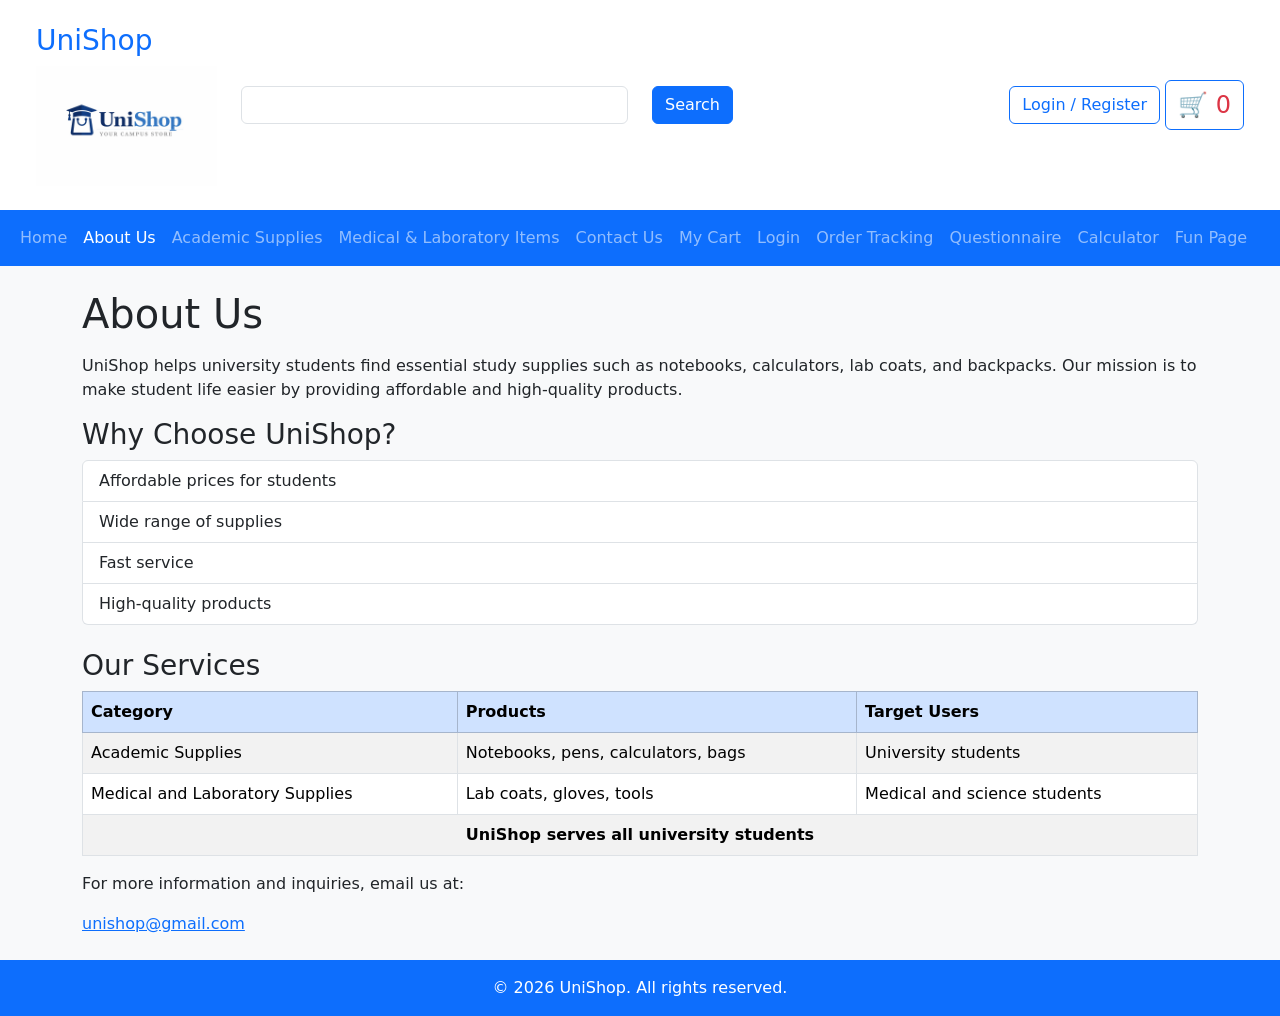
==== About_us.html @ 91b6b978 "Update About_us.html" ====
<!DOCTYPE html>
<html lang="en">
<head>
    <meta charset="UTF-8">
    <meta name="viewport" content="width=device-width, initial-scale=1.0">
    <title>About Us</title>
 <link href="https://cdn.jsdelivr.net/npm/bootstrap@5.3.8/dist/css/bootstrap.min.css" rel="stylesheet" 
integrity="sha384-sRIl4kxILFvY47J16cr9ZwB07vP4J8+LH7qKQnuqkuIAvNWLzeN8tE5YBujZqJLB" 
crossorigin="anonymous">
 <script src="https://cdn.jsdelivr.net/npm/bootstrap@5.3.8/dist/js/bootstrap.bundle.min.js" 
integrity="sha384-FKyoEForCGlyvwx9Hj09JcYn3nv7wiPVlz7YYwJrWVcXK/BmnVDxM+D2scQbITxI" 
crossorigin="anonymous"></script>
<script type="text/javascript">
  // Function to handle search action
  function validateSearch(){
      let searchBox = document.getElementById("searchInput");
      let word = searchBox.value.trim().toLowerCase();
      // check if the search box is empty
      if (word== "") {
        alert("Please enter a search word");
        searchBox.focus();
        return false;

      }
  // For academic items
  if(word.includes("pen")){
    window.location.href="academic_supplies.html#pens";
    return false;
  }
   if(word.includes("notebook")){
window.location.href="academic_supplies.html#notebooks";
    return false;
   }
      if(word.includes("single book") || word.includes("book") ){
window.location.href="academic_supplies.html#singlebook";
    return false;
   }

  if(word.includes("graphing calculator")|| word.includes("graphing")){
window.location.href="academic_supplies.html#calculator911";
    return false;
   }
   
     if(word.includes("calculator" )){
window.location.href="academic_supplies.html#calculator82";
    return false;
   }
   
   if(word.includes("note")||word.includes("study") ){
window.location.href="academic_supplies.html#studynotes";

    return false;
   }
   if(word.includes("gray bag") || word.includes("grey bag")){
    window.location.href="academic_supplies.html#graybag";
    return false;
   }
      if(word.includes("brown bag")){
    window.location.href="academic_supplies.html#brownbag";
    return false;
   }
      if(word.includes("laptop") || word.includes("computer")){
window.location.href="academic_supplies.html#laptop";

    return false;
   }
    if(word.includes("bag")){
window.location.href="academic_supplies.html";

    return false;
   }
      if(word.includes("lab coat") ){
window.location.href="medical-items.html#labcoat";

    return false;
   }
      if(word.includes("scrubs")){
window.location.href="medical-items.html#scrubs";

    return false;
   }
   
         if(word.includes("stethoscope")){
window.location.href="medical-items.html#stethoscope";

    return false;
   }
            if(word.includes("mask") ){
window.location.href="medical-items.html#mask";

    return false;
   }
            if(word.includes("gloves")|| word.includes("glove")){
window.location.href="medical-items.html#gloves";

    return false;
   }
            if(word.includes("syringe")){
window.location.href="medical-items.html#syringe";

    return false;
   }
   // If item is not found
      alert("Item not found");
    return false;
    }

  
</script>
</head>
<body class="bg-light">
    <header class="container-fluid bg-white" >
    <div class="row align-items-center  p-4">
       <div class="col-md-2">
        <p class="h3 text-primary">UniShop</p>

      <a href="index.html">
        <img src="images/UniShop_logo.png" alt="UniShop - Your Campus Store" class="img-fluid"/>
      </a>
    </div>

    <div class="col-md-6">
      <form action="https://httpbin.org/get" method="get" onsubmit="return validateSearch()">
          <div class="row">
                        <div class="col-8">
        <input type="text" id="searchInput" name="query" class="form-control"/>
        </div>
        <div class="col-4">

        <input type="submit" value="Search" class="btn btn-primary"/>
      </div>
      </div>
      </form>
    </div>
    <div class="col-md-4 text-end">
      <a class="btn btn-outline-primary" href="login_and_registration.html">Login / Register</a>
      <a class="btn btn-outline-primary fs-4" href="cart.html" >
        🛒
        <span class="text-danger">0</span>
      </a>
    </div>
    </div>
    </header>
       <nav class="navbar navbar-expand-sm bg-primary navbar-dark">
           <div class="container-fluid">
               <button class="navbar-toggler" type="button"
                    data-bs-toggle="collapse" data-bs-target="#mainNav"
                    aria-controls="mainNav" aria-expanded="false"
                    aria-label="Toggle navigation">
              <span class="navbar-toggler-icon"></span>
            </button>
             <div class="collapse navbar-collapse" id="mainNav">
      <div class="navbar-nav flex-wrap">

      <a class="nav-link"  href="index.html">Home</a>
          
            <a class="nav-link active" href="About_us.html">About Us</a>
           
            <a  class="nav-link" href="academic_supplies.html">Academic Supplies</a>
           
            <a class="nav-link"  href="medical-items.html">Medical & Laboratory Items</a>
          
            <a  class="nav-link" href="contact_us.html">Contact Us</a>
            <a  class="nav-link" href="cart.html">My Cart</a>
            <a class="nav-link"  href="login_and_registration.html">Login</a>
            <a  class="nav-link" href="order_tracking.html">Order Tracking</a>
             <a  class="nav-link" href="questionnaire.html">Questionnaire</a>
             <a  class="nav-link" href="calculator.html">Calculator</a>
            <a  class="nav-link" href="funpage.html">Fun Page</a>
              </div>
            </div>
           </div>
          </nav>
          
    <div class="container mt-4 mb-4">

   <h1 class="mb-3">About Us</h1>
    <p>UniShop helps university students find essential study supplies such as notebooks, calculators, lab coats, 
       and backpacks. Our mission is to make student life easier by providing affordable and high-quality products.</p>
   
       <h3>Why Choose UniShop?</h3>
       <ul class="list-group mb-4">
        <li class="list-group-item">Affordable prices for students</li>
        <li class="list-group-item">Wide range of supplies</li>
        <li class="list-group-item">Fast service</li>
        <li class="list-group-item">High-quality products</li>
    </ul>
    <h3>Our Services</h3>
    
    <table class="table table-bordered table-striped table-hover" >
       <thead class="table-primary">

      <tr>
            <th>Category</th>
            <th>Products</th>
            <th>Target Users</th>
        </tr>
       </thead>
       <tbody>
        <tr>
    <td>Academic Supplies</td>
    <td>Notebooks, pens, calculators, bags</td>
    <td>University students</td>
              </tr>
          <tr>
    <td>Medical and Laboratory Supplies</td>
    <td>Lab coats, gloves, tools</td>
    <td>Medical and science students</td>
       </tr>
        <tr>
            <th colspan="3" class="text-center">UniShop serves all university students</th>
        </tr>
        </tbody>
    </table>
    <p>For more information and inquiries, email us at: </p>
    <a href="mailto:unishop@gmail.com">unishop@gmail.com</a>
    </div>
    <footer class="bg-primary text-white text-center py-3">
    <p  class="mb-0">&copy; 2026 UniShop. All rights reserved.</p>
  </footer>
    </body>
   
</html>
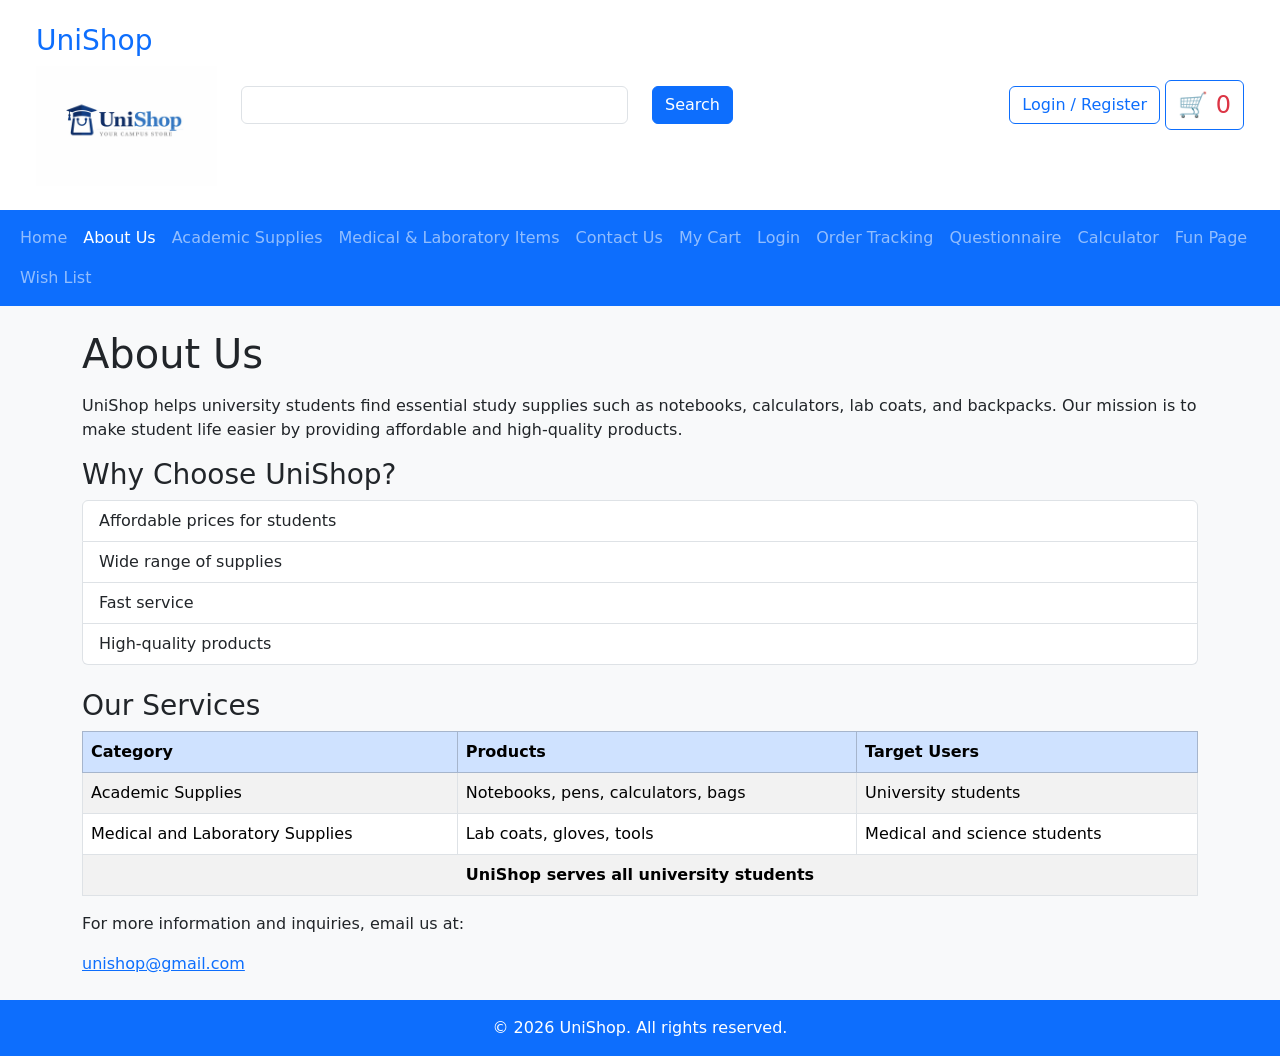
==== commit b9b9039b: "Update About_us.html" ====
--- a/About_us.html
+++ b/About_us.html
@@ -167,6 +167,7 @@
              <a  class="nav-link" href="questionnaire.html">Questionnaire</a>
              <a  class="nav-link" href="calculator.html">Calculator</a>
             <a  class="nav-link" href="funpage.html">Fun Page</a>
+          <a class="nav-link " href="wish_list.html">Wish List</a>
               </div>
             </div>
            </div>
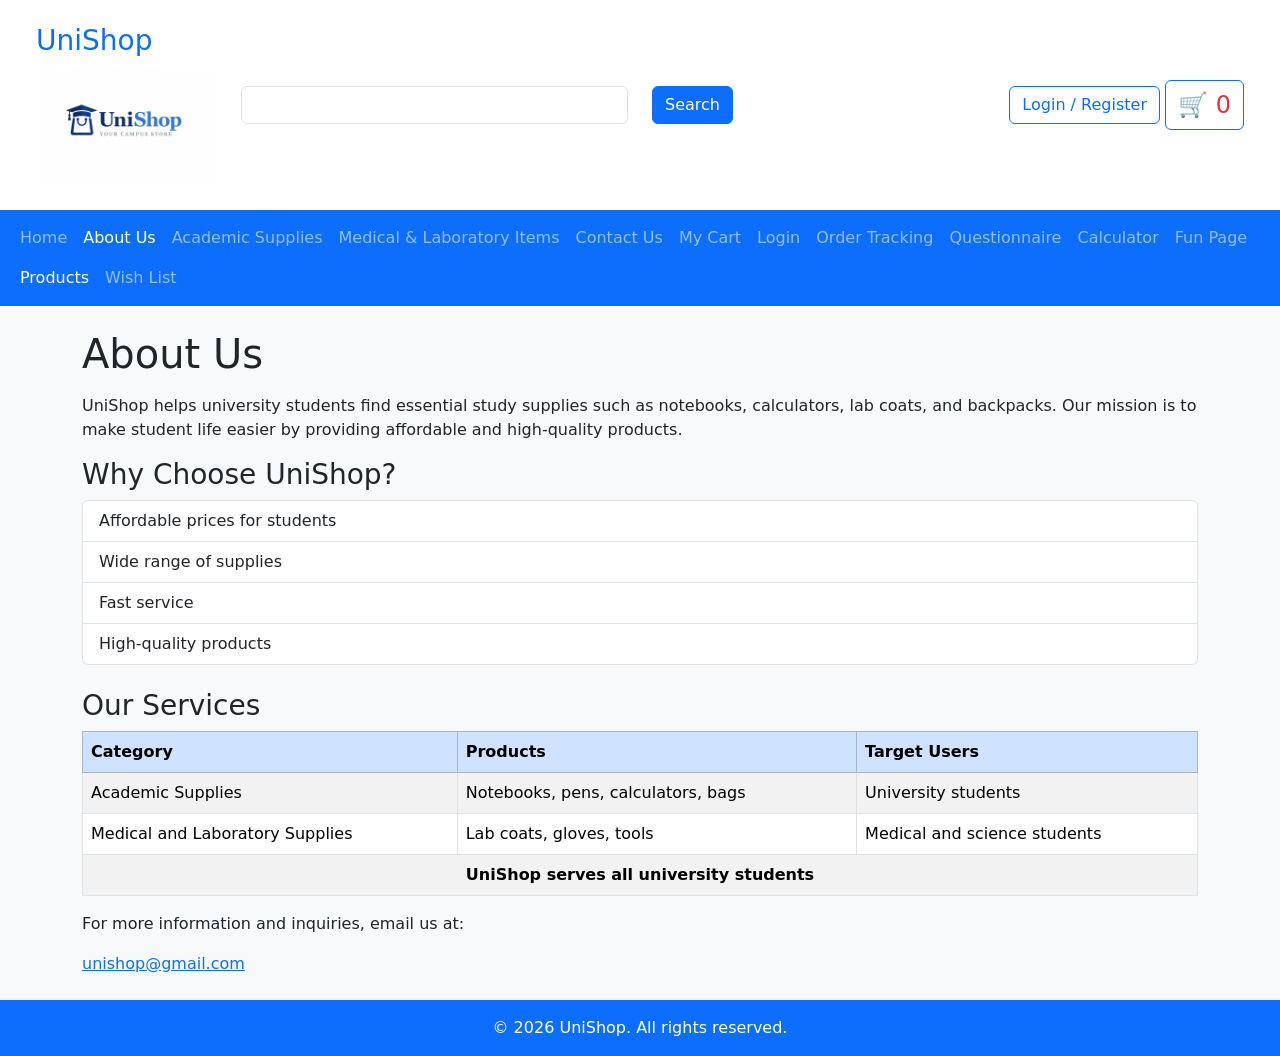
==== commit 8235ab33: "Update About_us.html" ====
--- a/About_us.html
+++ b/About_us.html
@@ -161,13 +161,14 @@
             <a class="nav-link"  href="medical-items.html">Medical & Laboratory Items</a>
           
             <a  class="nav-link" href="contact_us.html">Contact Us</a>
-            <a  class="nav-link" href="cart.html">My Cart</a>
-            <a class="nav-link"  href="login_and_registration.html">Login</a>
+            <a  class="nav-link" href="cart.php">My Cart</a>
+            <a class="nav-link"  href="login_and_registration.php">Login</a>
             <a  class="nav-link" href="order_tracking.html">Order Tracking</a>
              <a  class="nav-link" href="questionnaire.html">Questionnaire</a>
              <a  class="nav-link" href="calculator.html">Calculator</a>
-            <a  class="nav-link" href="funpage.html">Fun Page</a>
-          <a class="nav-link " href="wish_list.html">Wish List</a>
+            <a  class="nav-link" href="funpage.php">Fun Page</a>
+          <a class="nav-link active" href="products.php">Products</a>
+          <a class="nav-link " href="wish_list.php">Wish List</a>
               </div>
             </div>
            </div>
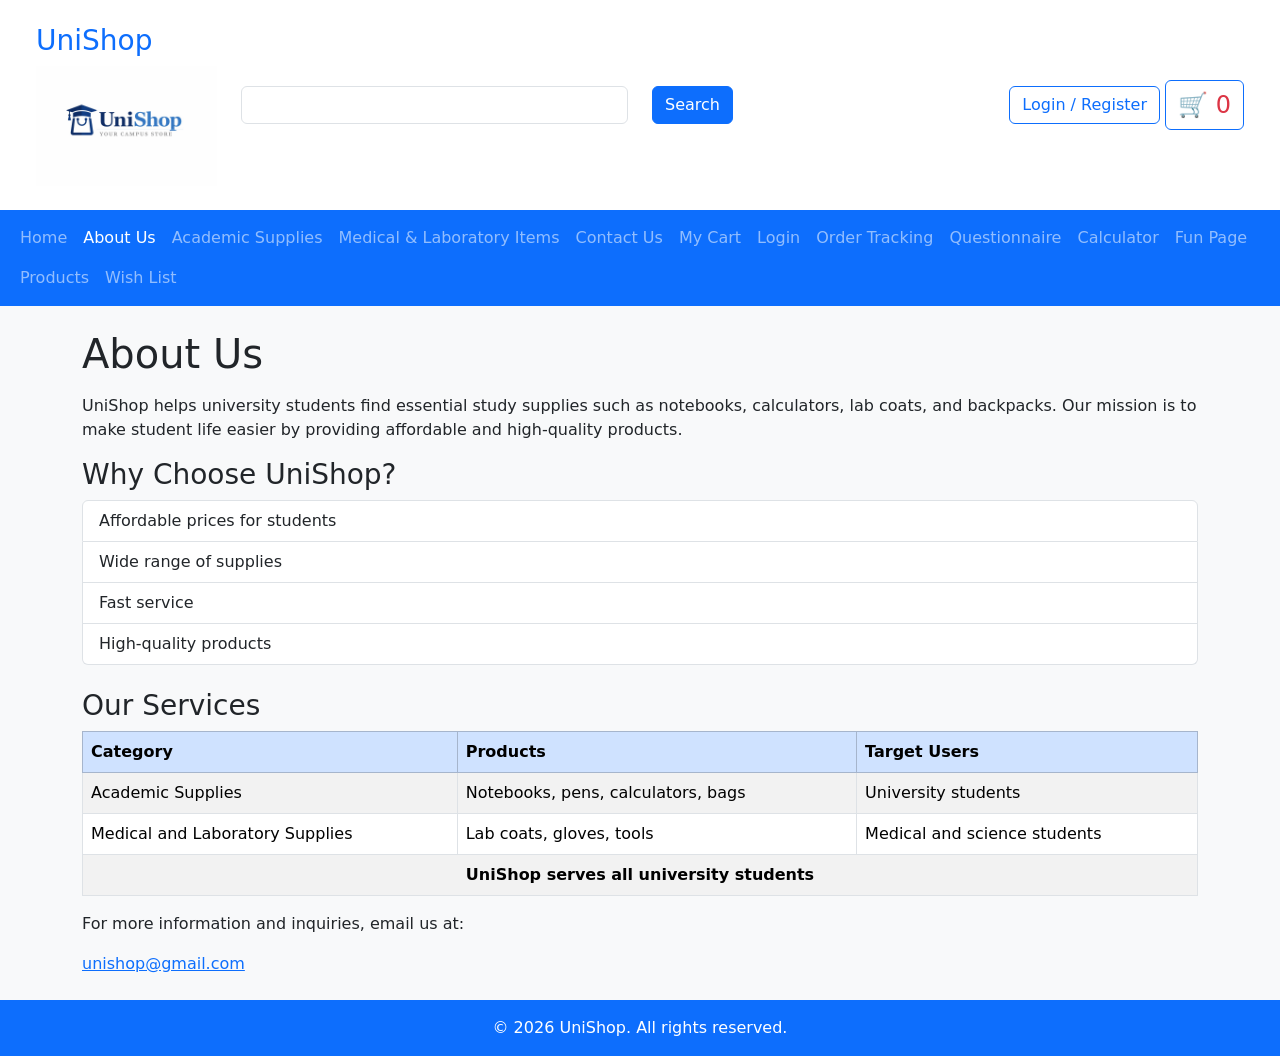
==== commit 098c0b02: "Update About_us.html" ====
--- a/About_us.html
+++ b/About_us.html
@@ -167,7 +167,7 @@
              <a  class="nav-link" href="questionnaire.html">Questionnaire</a>
              <a  class="nav-link" href="calculator.html">Calculator</a>
             <a  class="nav-link" href="funpage.php">Fun Page</a>
-          <a class="nav-link active" href="products.php">Products</a>
+          <a class="nav-link" href="products.php">Products</a>
           <a class="nav-link " href="wish_list.php">Wish List</a>
               </div>
             </div>
